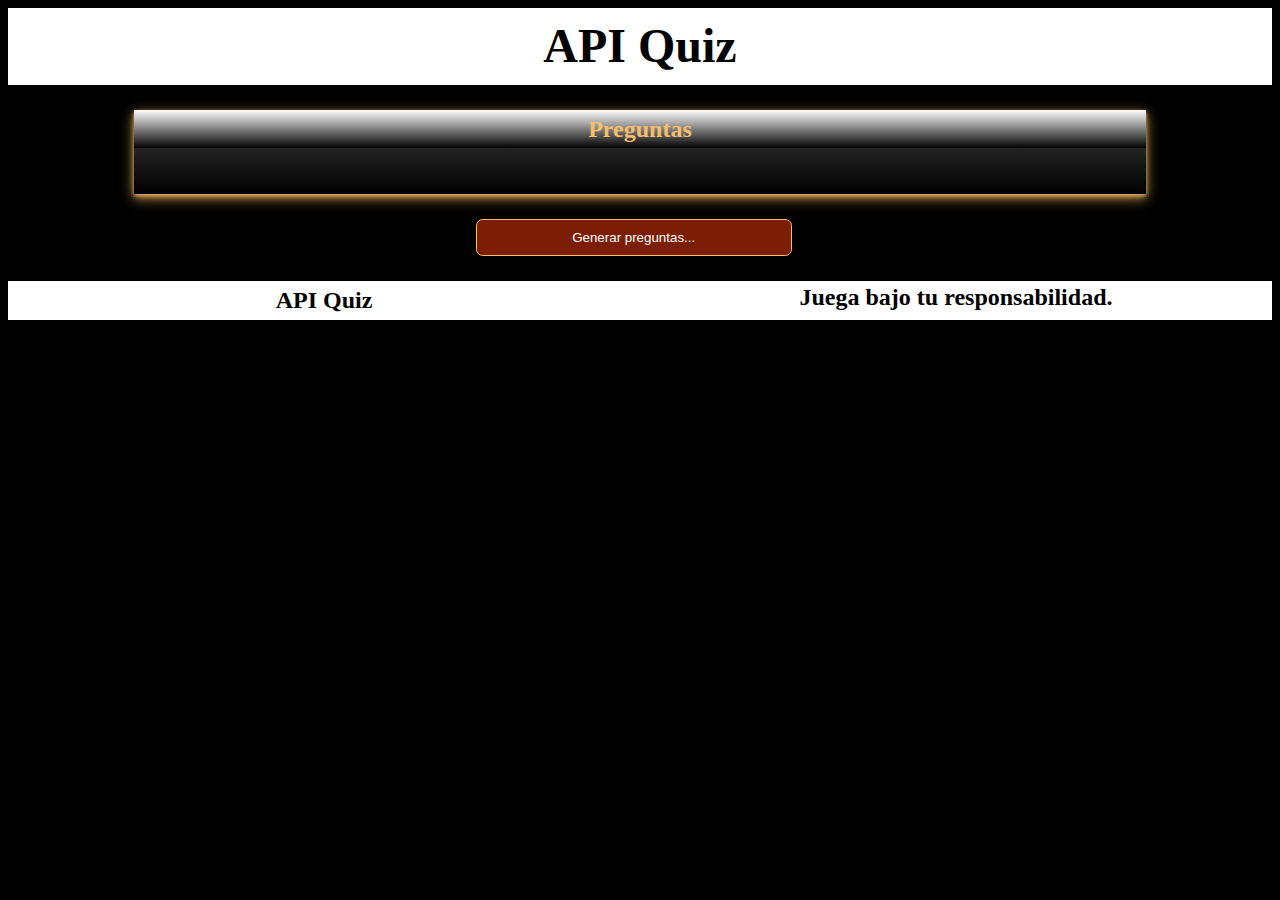
==== index.html @ 024f7380 "create index" ====
<!DOCTYPE html>
<html>
	<head lang="es">
		<meta charset="utf-8">
		<title>API Quiz</title>
		<link rel="stylesheet" href="./css/styles.css">
		<script src="./js/script.js"></script>
	</head>
	<body>
		<header>
			<h1>API Quiz</h1>
		</header>

		<main>
			<div id="contenedor" class="contenedor">
				<h2>Preguntas</h2>
			</div>
			<button type="submit" class="boton" onclick="generarFormulario()">Generar preguntas...</button>
		</main>		
		
		<footer>
			<h2>API Quiz</h2>
			<h3>Juega bajo tu responsabilidad.</h3>
		</footer>
	</body>
</html>
---- css/styles.css ----
:root{
	--blanco: #ffffff;
	--grisClaro: #DFE9F3;
	--negro: #000;
}

html{
	box-sizing: border-box;
	background-color: #000;
	color: #f7be68;
	margin: 0;
	padding: 0;
}

header {
	background-color: #fff;
	color: black;
	text-align: center;
	font-size: 24px;
	line-height: 1.6;
}

footer {
	background-color: #fff;
	color: black;
	text-align: center;
	font-size: 24px;
	line-height: 2.0;
	display: flex;
	justify-content: space-around;
}

h1 {
	margin: 0;
	padding: 0;
}

h2{
	font-size: 24px;
	line-height: 1.6;
	margin: 0;
	padding: 0;
	width: 50%;
}

h3{
	font-size: 24px;
	line-height: 1.4;
	margin: 0;
	padding: 0;
	width: 50%;
}

main {
	width: 100%;
}

.contenedor {
	width: min(80%,1500px);
	margin: 2% 0% 0% 10%;
	background-image: linear-gradient(to top, black 0%, grey 200%);
	box-shadow: 0 2px 4px rgba(247, 190, 104, 0.8), 0 4px 12px rgba(247, 190, 104, 0.8);
	padding: 0 0 2% 0;
}

.contenedor>h2{
	font-size: 24px;
	line-height: 1.6;
	margin: 0 ;
	padding: 0;
	text-align: center;
	color: #f7be68;
	width: 100%;
	/*border-bottom: 1px solid #f7be68;*/
	margin: 2% 10% 2% 0%;
	background-image: linear-gradient(to top, var(--negro) 0%, var(--blanco) 100%);
}

.contenedor>h3{
	font-size: 24px;
	line-height: 1.4;
	margin: 0;
	padding: 0;
	text-align: center;
	color: #f7be68;
	width: 100%;
	border-bottom: 1px solid #f7be68;
	display: block;
}

.contenedor>p{
	width: 100%;
}

.contenedor-preguntas{
	width: min(115%,1200px);
	margin: 2% 5% 0 5%;
	display: block;
	border: 1px solid #f7be68;
	border-radius: .5em;
}

.contenedor-preguntas h3{
	width: 95%;
	display: block;
	border: 1px solid #f7be68;
	border-radius: .2em;
	margin: 2rem;
	background-color: rebeccapurple;
}

/*.contenedor-preguntas>h3:first-child{
	border: 0;
}*/

.contenedor-preguntas p {
	display: block;
	font-size: 18px;
	line-height: 1.4;
	margin: 2rem;
}

.boton {
	margin: 10px 0px;
	padding: 10px;
	background-color: #7c1e06;
	color: #fff;
	border: 1px solid #f7be68;
	border-radius: .5em;
	display: inline-block;
	width: min(25%,1200px);
	margin: 2% 18% 2% 37%;
}

.bold {
	font-weight: bold;
	/*background-color: lightgreen;
	color: black;*/
}
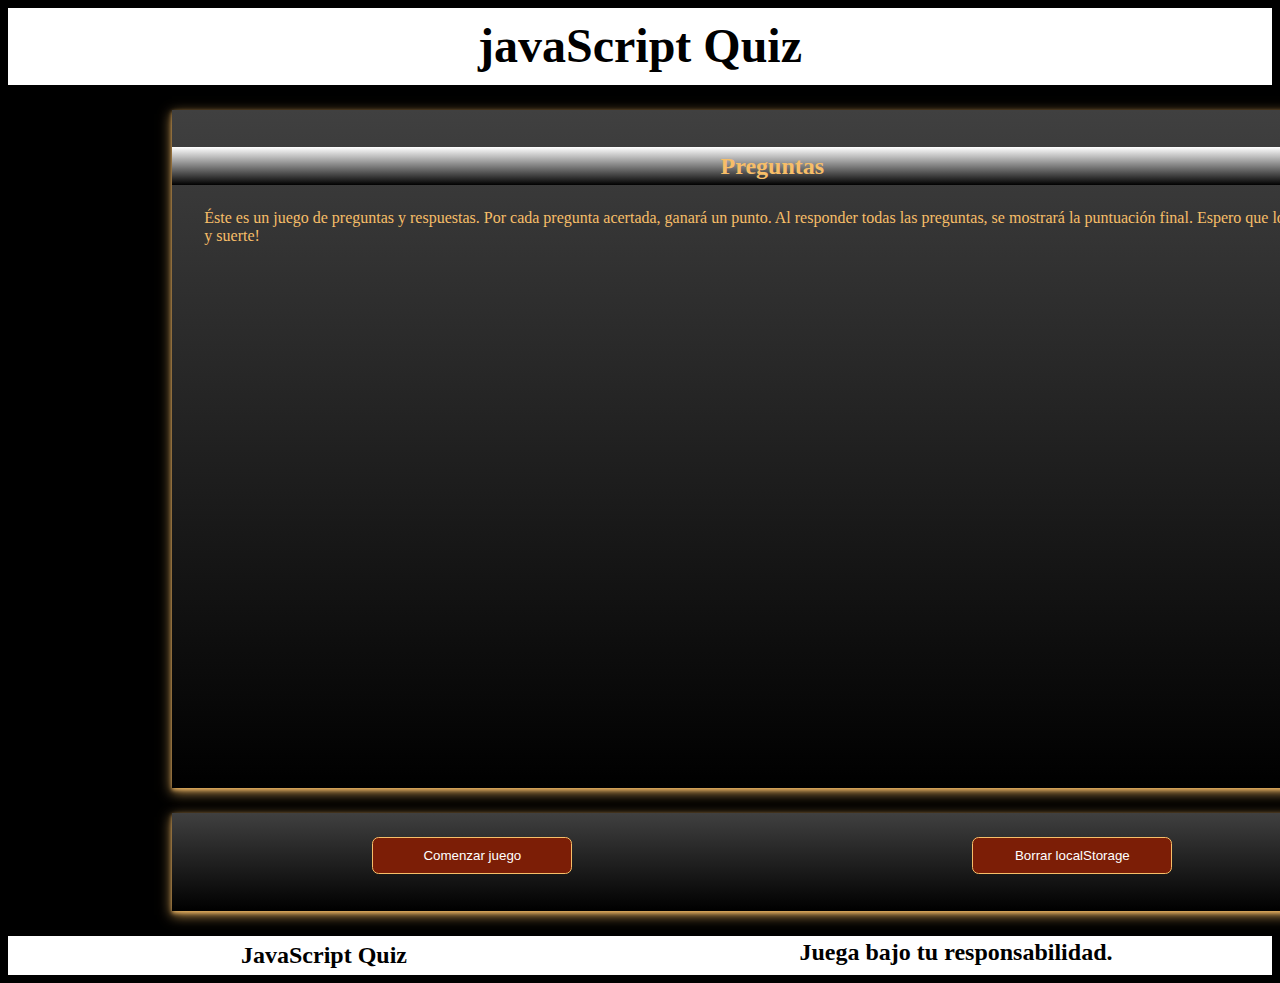
==== commit a2bfb280: "update" ====
--- a/index.html
+++ b/index.html
@@ -8,18 +8,22 @@
 	</head>
 	<body>
 		<header>
-			<h1>API Quiz</h1>
+			<h1><a href="./index.html">javaScript Quiz</a></h1>
 		</header>
 
 		<main>
 			<div id="contenedor" class="contenedor">
 				<h2>Preguntas</h2>
+				<p>Éste es un juego de preguntas y respuestas. Por cada pregunta acertada, ganará un punto. Al responder todas las preguntas, se mostrará la puntuación final. Espero que lo disfrute y suerte!</p>
 			</div>
-			<button type="submit" class="boton" onclick="generarFormulario()">Generar preguntas...</button>
+			<div id="contenedor-botones" class="contenedor-botones">
+				<button type="submit" class="boton" onclick="recogerDatos()">Comenzar juego</a>
+				<button type="submit" class="boton" onclick="borrarLocalStorage()">Borrar localStorage</button>
+			</div>
 		</main>		
 		
 		<footer>
-			<h2>API Quiz</h2>
+			<h2><a href="./index.html">JavaScript Quiz</a></h2>
 			<h3>Juega bajo tu responsabilidad.</h3>
 		</footer>
 	</body>
--- a/css/styles.css
+++ b/css/styles.css
@@ -30,6 +30,12 @@
 	justify-content: space-around;
 }
 
+a {
+	text-decoration: none;
+	text-align: center;
+	color: black;
+}
+
 h1 {
 	margin: 0;
 	padding: 0;
@@ -56,11 +62,13 @@
 }
 
 .contenedor {
-	width: min(80%,1500px);
-	margin: 2% 0% 0% 10%;
+	width: min(100%,1200px);
+	margin: 2% 0% 2% 13%;
 	background-image: linear-gradient(to top, black 0%, grey 200%);
 	box-shadow: 0 2px 4px rgba(247, 190, 104, 0.8), 0 4px 12px rgba(247, 190, 104, 0.8);
-	padding: 0 0 2% 0;
+	padding: 1% 0 2% 0;
+	display: block;
+	height: 40rem;
 }
 
 .contenedor>h2{
@@ -74,6 +82,21 @@
 	/*border-bottom: 1px solid #f7be68;*/
 	margin: 2% 10% 2% 0%;
 	background-image: linear-gradient(to top, var(--negro) 0%, var(--blanco) 100%);
+	height: auto;
+}
+
+.contenedor>.pregunta{
+	font-size: 24px;
+	line-height: 1.6;
+	margin: 0 ;
+	padding: 0;
+	text-align: center;
+	color: #f7be68;
+	width: 100%;
+	/*border-bottom: 1px solid #f7be68;*/
+	margin: 2% 10% 2% 0%;
+	background-image: linear-gradient(to top, var(--negro) 0%, var(--blanco) 100%);
+	height: auto;
 }
 
 .contenedor>h3{
@@ -89,20 +112,22 @@
 }
 
 .contenedor>p{
-	width: 100%;
+	width: 95%;
+	margin: 0 2rem 0 2rem;
 }
 
 .contenedor-preguntas{
-	width: min(115%,1200px);
-	margin: 2% 5% 0 5%;
-	display: block;
+	width: min(90%,1200px);
+	margin: 2% 5% 2% 5%;
 	border: 1px solid #f7be68;
 	border-radius: .5em;
+	display: flex;
+	flex-direction: column;
+	height: 90%;
 }
 
 .contenedor-preguntas h3{
-	width: 95%;
-	display: block;
+	width: 93%;
 	border: 1px solid #f7be68;
 	border-radius: .2em;
 	margin: 2rem;
@@ -120,6 +145,16 @@
 	margin: 2rem;
 }
 
+.contenedor-botones {
+	width: min(100%,1200px);
+	margin: 2% 0% 2% 13%;
+	background-image: linear-gradient(to top, black 0%, grey 200%);
+	box-shadow: 0 2px 4px rgba(247, 190, 104, 0.8), 0 4px 12px rgba(247, 190, 104, 0.8);
+	padding: 0 0 1% 0;
+	display: flex;
+	justify-content: space-around;
+}
+
 .boton {
 	margin: 10px 0px;
 	padding: 10px;
@@ -127,9 +162,27 @@
 	color: #fff;
 	border: 1px solid #f7be68;
 	border-radius: .5em;
-	display: inline-block;
-	width: min(25%,1200px);
-	margin: 2% 18% 2% 37%;
+	width: 200px;
+	margin: 2% 2% 2% 2%;
+}
+
+.boton-respuestas {
+	margin: 10px 0px;
+	padding: 10px;
+	background-color: #7c1e06;
+	color: #fff;
+	border: 1px solid #f7be68;
+	border-radius: .5em;
+	width: 92%;
+	margin: 2% 2% 2% 2%;
+	font-size: 24px;
+	line-height: 1.4;
+	height: 40%;
+}
+
+.boton-respuestas:hover {
+	background-color: green;
+	color: white;
 }
 
 .bold {
